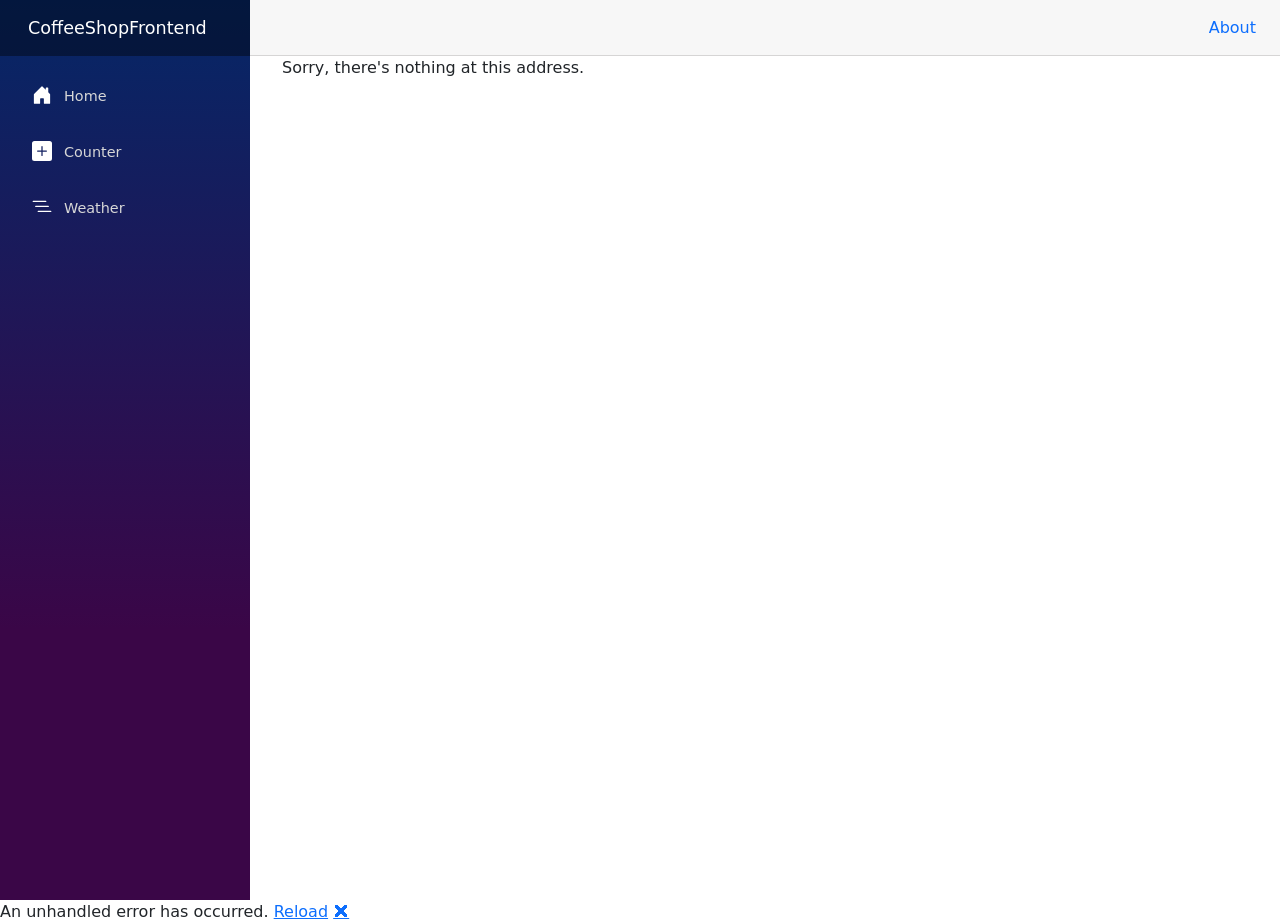
==== index.html @ 2b3ce403 "init test" ====
<!DOCTYPE html>
<html lang="en">

<head>
    <meta charset="utf-8" />
    <meta name="viewport" content="width=device-width, initial-scale=1.0" />
    <title>CoffeeShopFrontend</title>
    <base href="/" />
    <link rel="stylesheet" href="css/bootstrap/bootstrap.min.css" />
    <link rel="stylesheet" href="css/app.css" />
    <link rel="icon" type="image/png" href="favicon.png" />
    <link href="CoffeeShopFrontend.styles.css" rel="stylesheet" />
</head>

<body>
    <div id="app">
        <svg class="loading-progress">
            <circle r="40%" cx="50%" cy="50%" />
            <circle r="40%" cx="50%" cy="50%" />
        </svg>
        <div class="loading-progress-text"></div>
    </div>

    <div id="blazor-error-ui">
        An unhandled error has occurred.
        <a href="" class="reload">Reload</a>
        <a class="dismiss">🗙</a>
    </div>
    <script src="_framework/blazor.webassembly.js"></script>
</body>

</html>
---- CoffeeShopFrontend.styles.css ----
/* /Layout/MainLayout.razor.rz.scp.css */
.page[b-5flxdkwu4t] {
    position: relative;
    display: flex;
    flex-direction: column;
}

main[b-5flxdkwu4t] {
    flex: 1;
}

.sidebar[b-5flxdkwu4t] {
    background-image: linear-gradient(180deg, rgb(5, 39, 103) 0%, #3a0647 70%);
}

.top-row[b-5flxdkwu4t] {
    background-color: #f7f7f7;
    border-bottom: 1px solid #d6d5d5;
    justify-content: flex-end;
    height: 3.5rem;
    display: flex;
    align-items: center;
}

    .top-row[b-5flxdkwu4t]  a, .top-row[b-5flxdkwu4t]  .btn-link {
        white-space: nowrap;
        margin-left: 1.5rem;
        text-decoration: none;
    }

    .top-row[b-5flxdkwu4t]  a:hover, .top-row[b-5flxdkwu4t]  .btn-link:hover {
        text-decoration: underline;
    }

    .top-row[b-5flxdkwu4t]  a:first-child {
        overflow: hidden;
        text-overflow: ellipsis;
    }

@media (max-width: 640.98px) {
    .top-row[b-5flxdkwu4t] {
        justify-content: space-between;
    }

    .top-row[b-5flxdkwu4t]  a, .top-row[b-5flxdkwu4t]  .btn-link {
        margin-left: 0;
    }
}

@media (min-width: 641px) {
    .page[b-5flxdkwu4t] {
        flex-direction: row;
    }

    .sidebar[b-5flxdkwu4t] {
        width: 250px;
        height: 100vh;
        position: sticky;
        top: 0;
    }

    .top-row[b-5flxdkwu4t] {
        position: sticky;
        top: 0;
        z-index: 1;
    }

    .top-row.auth[b-5flxdkwu4t]  a:first-child {
        flex: 1;
        text-align: right;
        width: 0;
    }

    .top-row[b-5flxdkwu4t], article[b-5flxdkwu4t] {
        padding-left: 2rem !important;
        padding-right: 1.5rem !important;
    }
}
/* /Layout/NavMenu.razor.rz.scp.css */
.navbar-toggler[b-6wn3jtdw61] {
    background-color: rgba(255, 255, 255, 0.1);
}

.top-row[b-6wn3jtdw61] {
    height: 3.5rem;
    background-color: rgba(0,0,0,0.4);
}

.navbar-brand[b-6wn3jtdw61] {
    font-size: 1.1rem;
}

.bi[b-6wn3jtdw61] {
    display: inline-block;
    position: relative;
    width: 1.25rem;
    height: 1.25rem;
    margin-right: 0.75rem;
    top: -1px;
    background-size: cover;
}

.bi-house-door-fill-nav-menu[b-6wn3jtdw61] {
    background-image: url("data:image/svg+xml,%3Csvg xmlns='http://www.w3.org/2000/svg' width='16' height='16' fill='white' class='bi bi-house-door-fill' viewBox='0 0 16 16'%3E%3Cpath d='M6.5 14.5v-3.505c0-.245.25-.495.5-.495h2c.25 0 .5.25.5.5v3.5a.5.5 0 0 0 .5.5h4a.5.5 0 0 0 .5-.5v-7a.5.5 0 0 0-.146-.354L13 5.793V2.5a.5.5 0 0 0-.5-.5h-1a.5.5 0 0 0-.5.5v1.293L8.354 1.146a.5.5 0 0 0-.708 0l-6 6A.5.5 0 0 0 1.5 7.5v7a.5.5 0 0 0 .5.5h4a.5.5 0 0 0 .5-.5Z'/%3E%3C/svg%3E");
}

.bi-plus-square-fill-nav-menu[b-6wn3jtdw61] {
    background-image: url("data:image/svg+xml,%3Csvg xmlns='http://www.w3.org/2000/svg' width='16' height='16' fill='white' class='bi bi-plus-square-fill' viewBox='0 0 16 16'%3E%3Cpath d='M2 0a2 2 0 0 0-2 2v12a2 2 0 0 0 2 2h12a2 2 0 0 0 2-2V2a2 2 0 0 0-2-2H2zm6.5 4.5v3h3a.5.5 0 0 1 0 1h-3v3a.5.5 0 0 1-1 0v-3h-3a.5.5 0 0 1 0-1h3v-3a.5.5 0 0 1 1 0z'/%3E%3C/svg%3E");
}

.bi-list-nested-nav-menu[b-6wn3jtdw61] {
    background-image: url("data:image/svg+xml,%3Csvg xmlns='http://www.w3.org/2000/svg' width='16' height='16' fill='white' class='bi bi-list-nested' viewBox='0 0 16 16'%3E%3Cpath fill-rule='evenodd' d='M4.5 11.5A.5.5 0 0 1 5 11h10a.5.5 0 0 1 0 1H5a.5.5 0 0 1-.5-.5zm-2-4A.5.5 0 0 1 3 7h10a.5.5 0 0 1 0 1H3a.5.5 0 0 1-.5-.5zm-2-4A.5.5 0 0 1 1 3h10a.5.5 0 0 1 0 1H1a.5.5 0 0 1-.5-.5z'/%3E%3C/svg%3E");
}

.nav-item[b-6wn3jtdw61] {
    font-size: 0.9rem;
    padding-bottom: 0.5rem;
}

    .nav-item:first-of-type[b-6wn3jtdw61] {
        padding-top: 1rem;
    }

    .nav-item:last-of-type[b-6wn3jtdw61] {
        padding-bottom: 1rem;
    }

    .nav-item[b-6wn3jtdw61]  a {
        color: #d7d7d7;
        border-radius: 4px;
        height: 3rem;
        display: flex;
        align-items: center;
        line-height: 3rem;
    }

.nav-item[b-6wn3jtdw61]  a.active {
    background-color: rgba(255,255,255,0.37);
    color: white;
}

.nav-item[b-6wn3jtdw61]  a:hover {
    background-color: rgba(255,255,255,0.1);
    color: white;
}

@media (min-width: 641px) {
    .navbar-toggler[b-6wn3jtdw61] {
        display: none;
    }

    .collapse[b-6wn3jtdw61] {
        /* Never collapse the sidebar for wide screens */
        display: block;
    }
    
    .nav-scrollable[b-6wn3jtdw61] {
        /* Allow sidebar to scroll for tall menus */
        height: calc(100vh - 3.5rem);
        overflow-y: auto;
    }
}
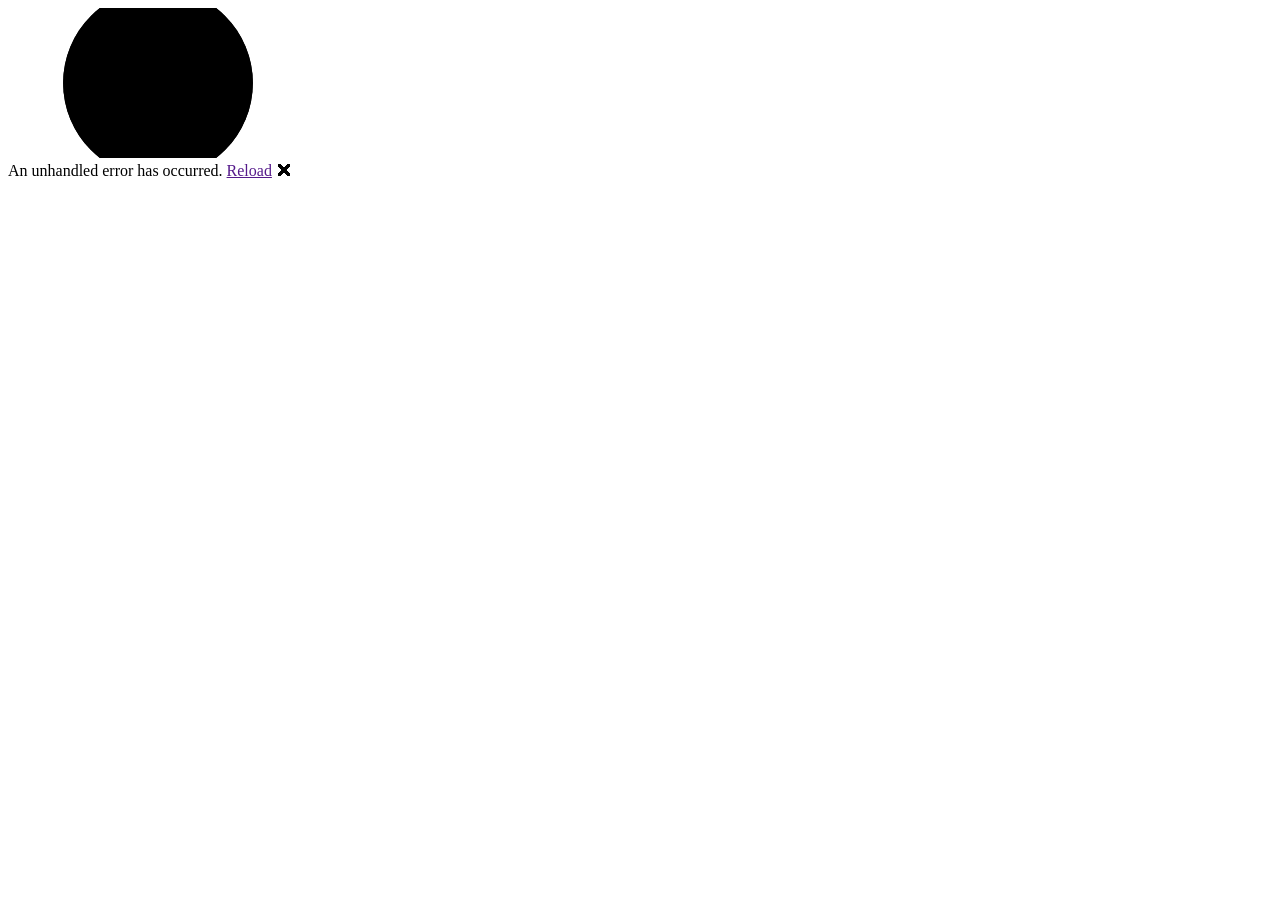
==== commit 40161071: "Update index.html" ====
--- a/index.html
+++ b/index.html
@@ -5,7 +5,7 @@
     <meta charset="utf-8" />
     <meta name="viewport" content="width=device-width, initial-scale=1.0" />
     <title>CoffeeShopFrontend</title>
-    <base href="/" />
+    <base href="https://github.com/Glazunovivan/tgbotcoffeshopfrontendtest" />
     <link rel="stylesheet" href="css/bootstrap/bootstrap.min.css" />
     <link rel="stylesheet" href="css/app.css" />
     <link rel="icon" type="image/png" href="favicon.png" />
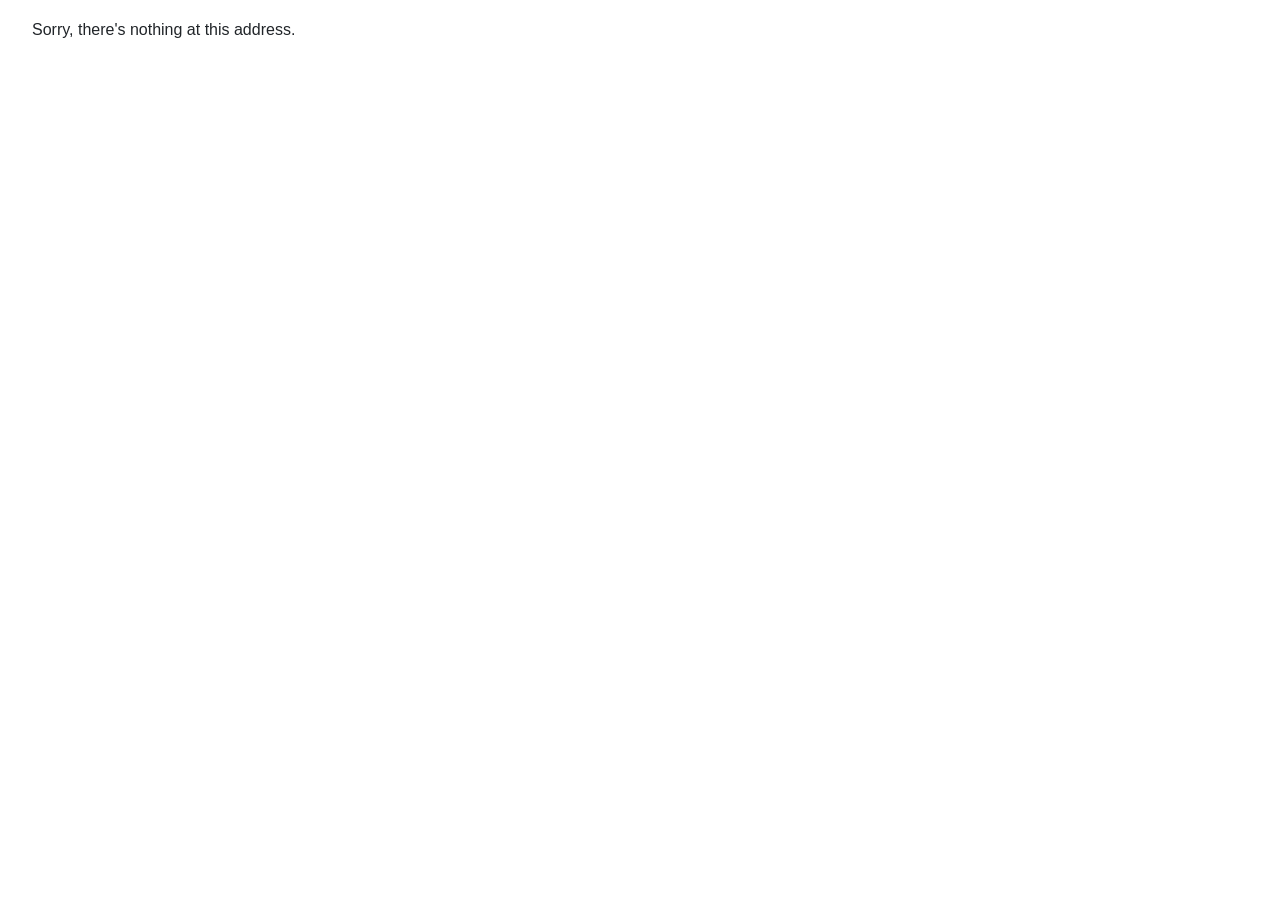
==== commit 09c77b92: "remake" ====
--- a/index.html
+++ b/index.html
@@ -5,7 +5,7 @@
     <meta charset="utf-8" />
     <meta name="viewport" content="width=device-width, initial-scale=1.0" />
     <title>CoffeeShopFrontend</title>
-    <base href="https://github.com/Glazunovivan/tgbotcoffeshopfrontendtest" />
+    <base href="/" />
     <link rel="stylesheet" href="css/bootstrap/bootstrap.min.css" />
     <link rel="stylesheet" href="css/app.css" />
     <link rel="icon" type="image/png" href="favicon.png" />
--- a/css/app.css
+++ b/css/app.css
@@ -0,0 +1,126 @@
+html, body {
+    font-family: 'Helvetica Neue', Helvetica, Arial, sans-serif;
+}
+
+h1:focus {
+    outline: none;
+}
+
+a, .btn-link {
+    color: #0071c1;
+}
+
+.btn-primary {
+    color: #fff;
+    background-color: #1b6ec2;
+    border-color: #1861ac;
+}
+
+.btn:focus, .btn:active:focus, .btn-link.nav-link:focus, .form-control:focus, .form-check-input:focus {
+  box-shadow: 0 0 0 0.1rem white, 0 0 0 0.25rem #258cfb;
+}
+
+.content {
+    padding-top: 1.1rem;
+}
+
+.valid.modified:not([type=checkbox]) {
+    outline: 1px solid #26b050;
+}
+
+.invalid {
+    outline: 1px solid red;
+}
+
+.validation-message {
+    color: red;
+}
+
+#blazor-error-ui {
+    background: lightyellow;
+    bottom: 0;
+    box-shadow: 0 -1px 2px rgba(0, 0, 0, 0.2);
+    display: none;
+    left: 0;
+    padding: 0.6rem 1.25rem 0.7rem 1.25rem;
+    position: fixed;
+    width: 100%;
+    z-index: 1000;
+}
+
+    #blazor-error-ui .dismiss {
+        cursor: pointer;
+        position: absolute;
+        right: 0.75rem;
+        top: 0.5rem;
+    }
+
+.blazor-error-boundary {
+    background: url([data-uri]) no-repeat 1rem/1.8rem, #b32121;
+    padding: 1rem 1rem 1rem 3.7rem;
+    color: white;
+}
+
+    .blazor-error-boundary::after {
+        content: "An error has occurred."
+    }
+
+.loading-progress {
+    position: relative;
+    display: block;
+    width: 8rem;
+    height: 8rem;
+    margin: 20vh auto 1rem auto;
+}
+
+    .loading-progress circle {
+        fill: none;
+        stroke: #e0e0e0;
+        stroke-width: 0.6rem;
+        transform-origin: 50% 50%;
+        transform: rotate(-90deg);
+    }
+
+        .loading-progress circle:last-child {
+            stroke: #1b6ec2;
+            stroke-dasharray: calc(3.141 * var(--blazor-load-percentage, 0%) * 0.8), 500%;
+            transition: stroke-dasharray 0.05s ease-in-out;
+        }
+
+.loading-progress-text {
+    position: absolute;
+    text-align: center;
+    font-weight: bold;
+    inset: calc(20vh + 3.25rem) 0 auto 0.2rem;
+}
+
+    .loading-progress-text:after {
+        content: var(--blazor-load-percentage-text, "Loading");
+    }
+
+code {
+    color: #c02d76;
+}
+
+:root {
+    --bg-color: var(--tg-theme-bg-color, #ffffff);
+    --text-color: var(--tg-theme-text-color, #212529);
+    --hint-color: var(--tg-theme-hint-color, #abb1b7);
+    --button-color: var(--tg-theme-button-color, #0088cc);
+    --button-text: var(--tg-theme-button-text-color, #ffffff);
+}
+
+body {
+    background-color: var(--bg-color);
+    color: var(--text-color);
+}
+
+.card-button {
+    cursor: pointer;
+    transition: transform 0.2s;
+    border: 1px solid rgba(0,0,0,0.1);
+}
+
+.card-button:active {
+    transform: scale(0.95);
+}
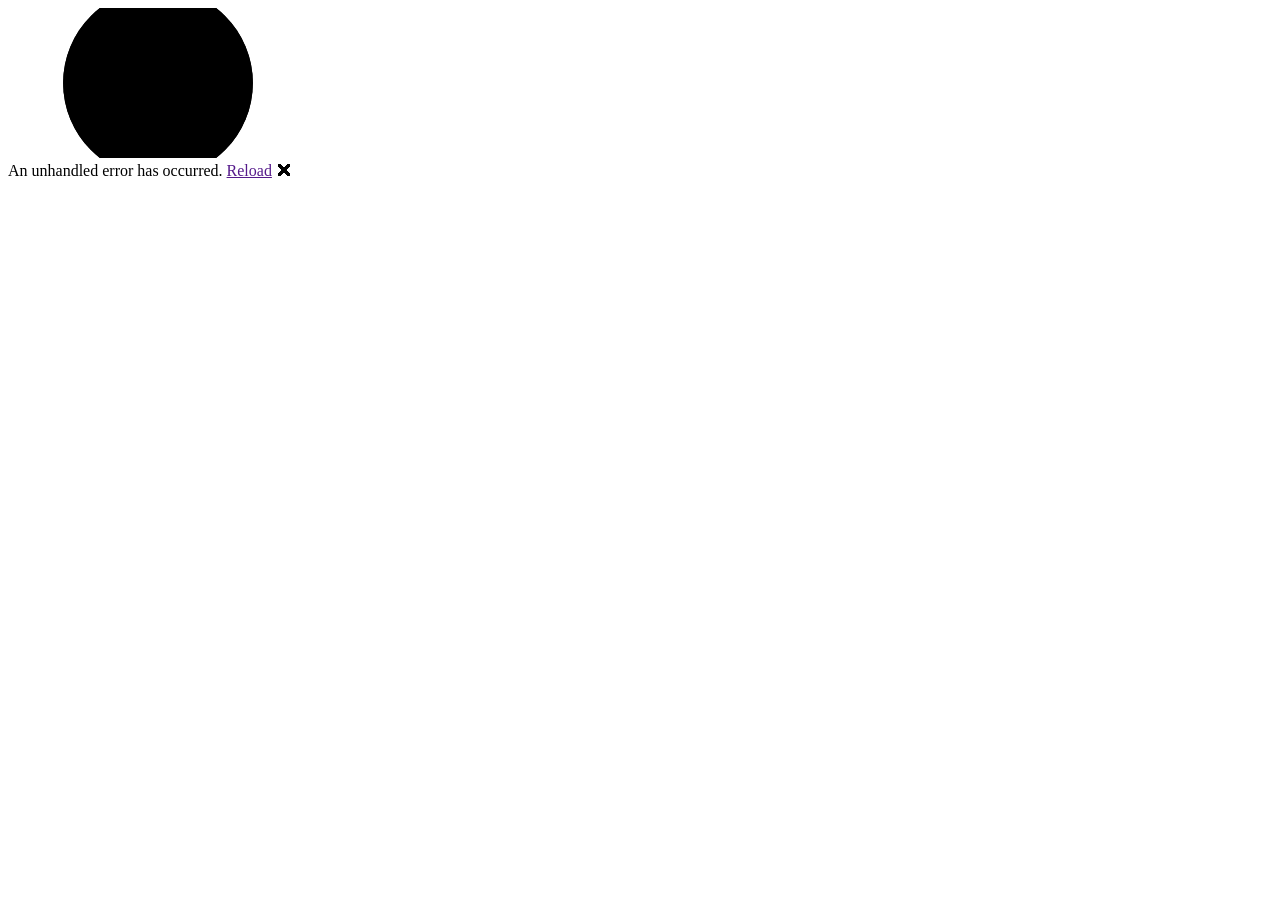
==== commit a4758bf5: "fix index.html" ====
--- a/index.html
+++ b/index.html
@@ -5,7 +5,7 @@
     <meta charset="utf-8" />
     <meta name="viewport" content="width=device-width, initial-scale=1.0" />
     <title>CoffeeShopFrontend</title>
-    <base href="/" />
+    <base href="/tgbotcoffeshopfrontendtest/" />
     <link rel="stylesheet" href="css/bootstrap/bootstrap.min.css" />
     <link rel="stylesheet" href="css/app.css" />
     <link rel="icon" type="image/png" href="favicon.png" />
